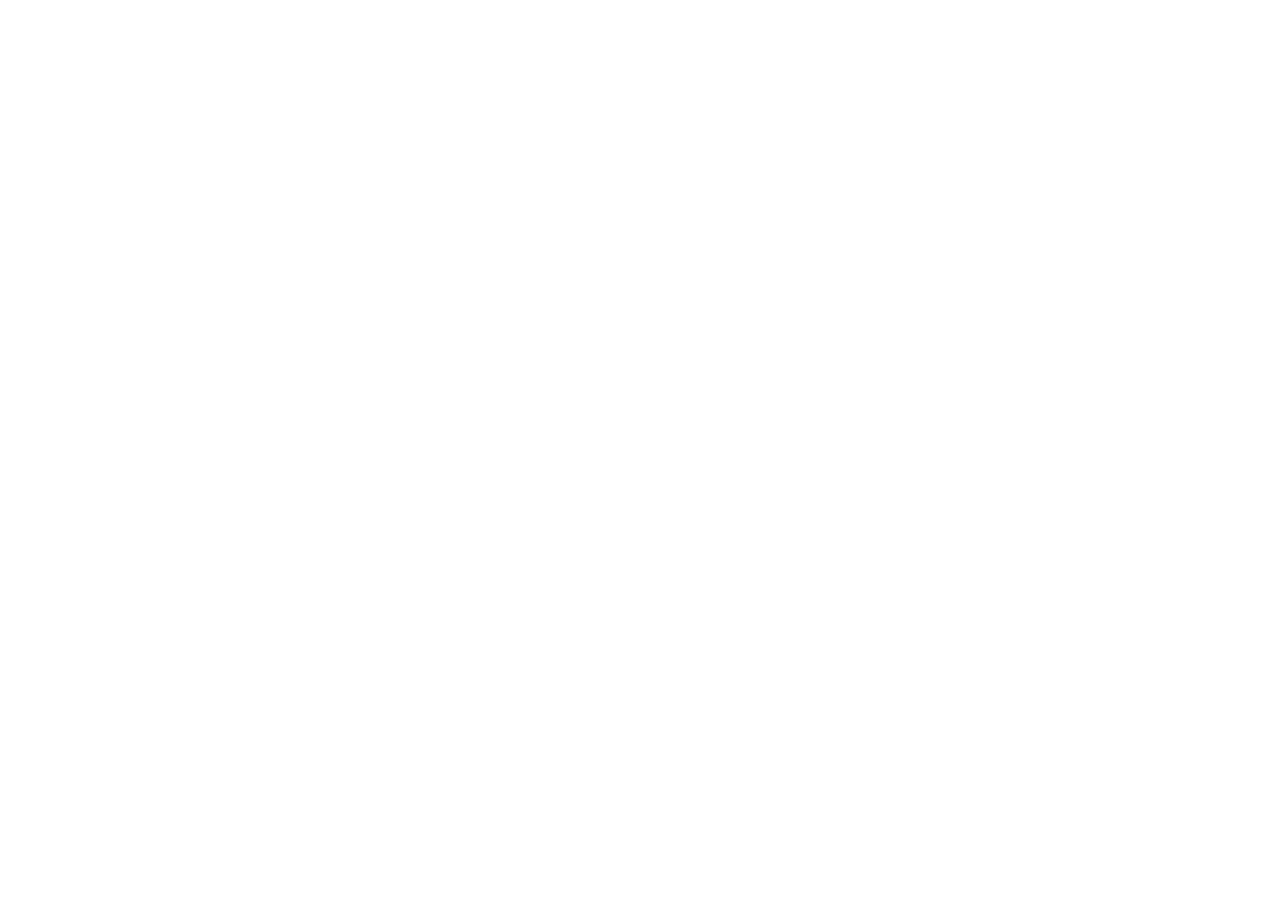
==== contact/index.html @ 28392f52 "First commit" ====
<!DOCTYPE html>
<html lang="en">
<head>
    <meta charset="UTF-8">
    <meta name="viewport" content="width=device-width, initial-scale=1.0">
    <title>Document</title>
</head>
<body>
    
</body>
</html>
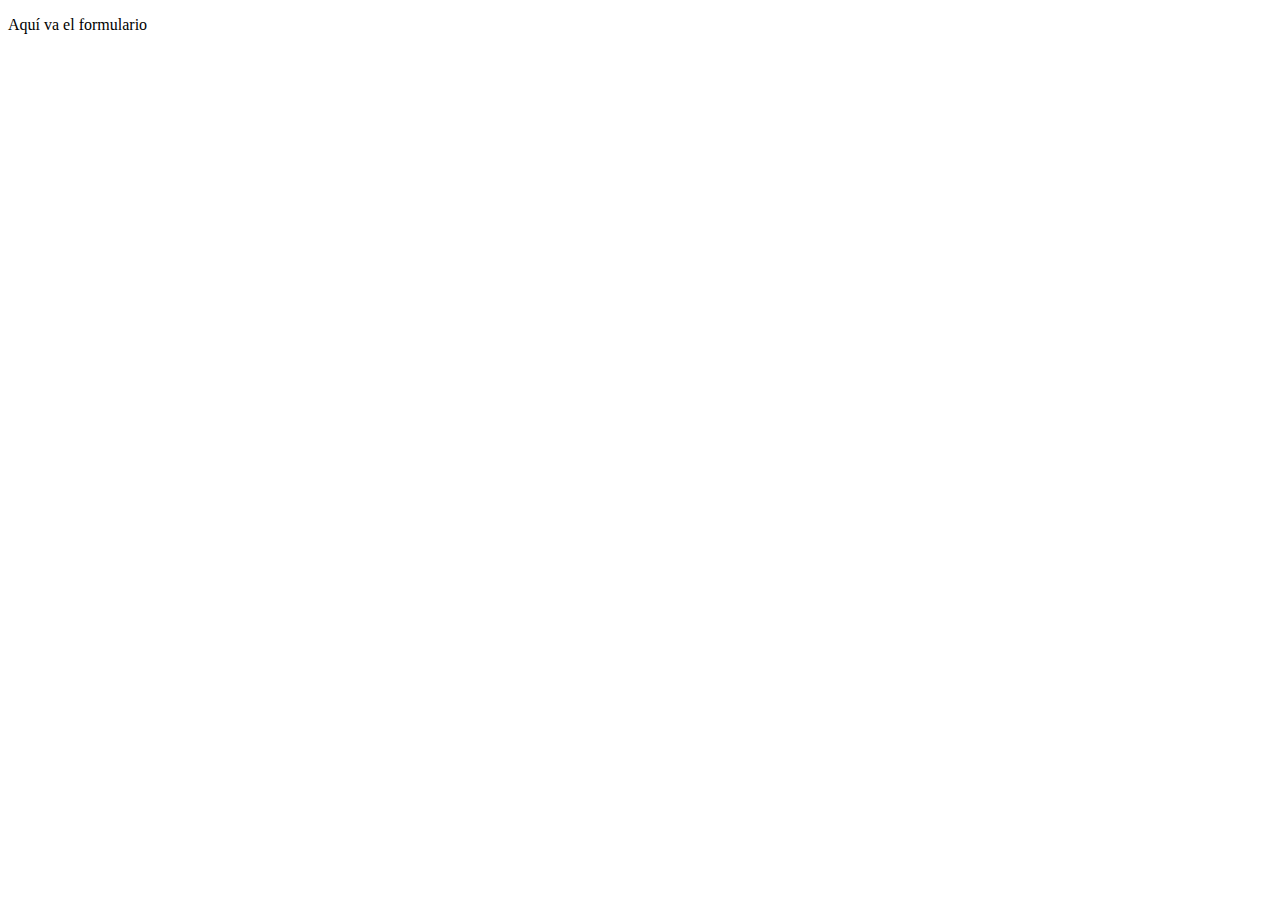
==== commit d1927f8d: "Cambios en la organización de las carpetas y el landing" ====
--- a/contact/index.html
+++ b/contact/index.html
@@ -1,11 +1,16 @@
 <!DOCTYPE html>
 <html lang="en">
+
 <head>
     <meta charset="UTF-8">
     <meta name="viewport" content="width=device-width, initial-scale=1.0">
-    <title>Document</title>
+    <link rel="stylesheet" href="./styles/main.css">
+    <title>About Us</title>
 </head>
+</head>
+
 <body>
-    
+    <p>Aquí va el formulario</p>
 </body>
+
 </html>